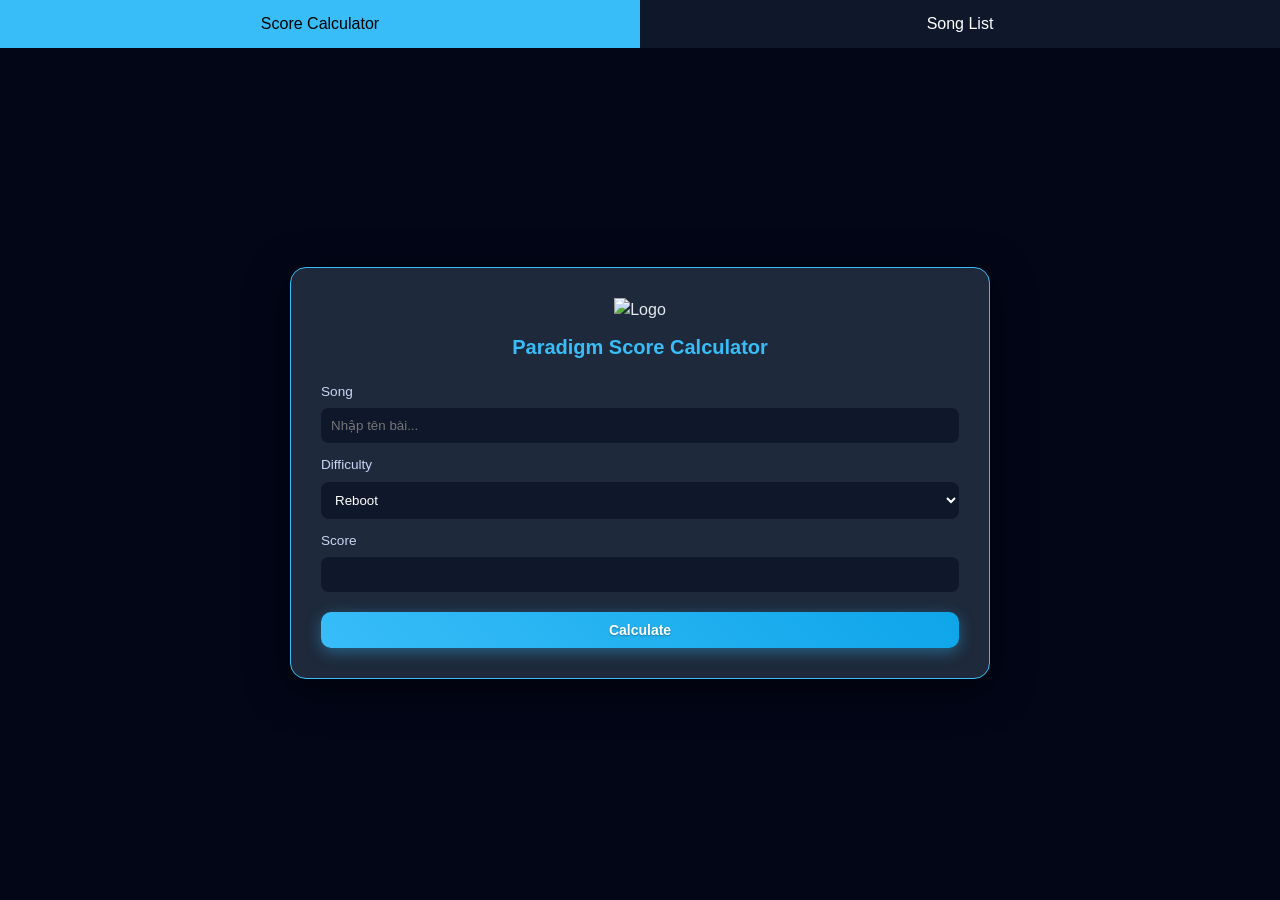
==== index.html @ 07b111a2 "change index..html" ====
<!doctype html>
<html lang="vi">
  <head>
    <meta charset="UTF-8" />
    <title>Paradigm Tool</title>
    <link rel="icon" href="./asset/para-favicon.ico" />
    <link rel="stylesheet" href="style.css" />
  </head>
  <body>
    <!-- MENU -->
    <div class="menu">
      <button data-page="calc" class="active">Score Calculator</button>
      <button data-page="songs">Song List</button>
    </div>

    <!-- ===== CALCULATOR PAGE ===== -->
    <div id="calc" class="page active">
      <div
        class="container"
        style="
          background: url(&quot;https://paradigm.tunergames.com/assets/index-bg-uXsiiklS.webp&quot;)
            no-repeat center center fixed;
          background-size: cover;
          height: calc(100vh - 50px);
          display: flex;
          justify-content: center;
          align-items: center;
        "
      >
        <div
          style="
            background: #1e293b;
            padding: 30px;
            border-radius: 16px;
            width: 700px;
            border: 1px solid #38bdf8;
          "
          class="calc-card"
        >
          <div class="calc-header" style="text-align: center">
            <img
              src="https://paradigm.tunergames.com/assets/logo-AfbteMPK.png"
              style="width: 150px"
              alt="Logo"
            />
            <h1>Paradigm Score Calculator</h1>
          </div>

          <label>Song</label>
          <div class="search-box">
            <input id="songName" placeholder="Nhập tên bài..." />
            <div id="suggestions" class="suggestions"></div>
          </div>

          <label>Difficulty</label>
          <select id="difficulty">
            <option>Reboot</option>
            <option>Massive</option>
            <option>Invaded</option>
            <option>Detected</option>
          </select>

          <input id="constant" hidden />

          <label>Score</label>
          <input id="score" type="number" min="0" max="1010000" />

          <button onclick="calculate()" class="btn btn-primary">
            Calculate
          </button>

          <div id="calcResult" class="calc-result" style="display: none">
            <div class="calc-cover">
              <img id="songCover" alt="Song Cover" />
            </div>
            <div class="calc-card-body">
              <div class="calc-card-header">
                <div>
                  <h3 id="songTitle"></h3>
                  <p id="songArtist"></p>
                </div>
                <span class="calc-badge">Result</span>
              </div>
              <div class="calc-card-meta">
                <div class="meta-item">
                  <span>Notes</span>
                  <strong id="songNotes"></strong>
                </div>
                <div class="meta-item">
                  <span>BPM</span>
                  <strong id="songBPM"></strong>
                </div>
                <div class="meta-item">
                  <span>Album</span>
                  <strong id="songAlbum"></strong>
                </div>
              </div>
              <div class="calc-card-footer">
                <div class="score-block">
                  <div class="score-title">Rank</div>
                  <div class="score-value" id="rank"></div>
                </div>
                <div class="score-block">
                  <div class="score-title">Point</div>
                  <div class="score-value" id="result"></div>
                </div>
              </div>
            </div>
          </div>
        </div>
      </div>
    </div>

    <!-- ===== SONG LIST PAGE ===== -->
    <div id="songs" class="page song-page">
      <img
        src="https://paradigm.tunergames.com/assets/logo-AfbteMPK.png"
        style="width: 200px; display: block; margin: 20px auto"
        alt="Logo"
      />

      <h2>Song List</h2>
      <div
        style="margin-bottom: 15px; display: flex; gap: 10px; flex-wrap: wrap"
      >
        <input
          id="searchSong"
          type="text"
          placeholder="Search song..."
          style="width: 200px"
        />

        <div
          class="checkbox-group filter-difficulty"
          style="display: flex; gap: 8px; align-items: center"
        >
          <label class="checkbox-item"
            ><input type="checkbox" value="Reboot" /> Reboot</label
          >
          <label class="checkbox-item"
            ><input type="checkbox" value="Massive" /> Massive</label
          >
          <label class="checkbox-item"
            ><input type="checkbox" value="Invaded" /> Invaded</label
          >
          <label class="checkbox-item"
            ><input type="checkbox" value="Detected" /> Detected</label
          >
        </div>

        <select id="filterNewOld">
          <option value="">All</option>
          <option value="new">New</option>
          <option value="old">Old</option>
        </select>

        <select id="sortLevel">
          <option value="">Sort</option>
          <option value="level_asc">Level ↑</option>
          <option value="level_desc">Level ↓</option>
          <option value="notes_asc">Notes ↑</option>
          <option value="notes_desc">Notes ↓</option>
          <option value="version_asc">Version ↑</option>
          <option value="version_desc">Version ↓</option>
        </select>

        <input
          id="minLevel"
          type="number"
          placeholder="Min Level"
          style="width: 120px"
        />
        <input
          id="maxLevel"
          type="number"
          placeholder="Max Level"
          style="width: 120px"
        />

        <button onclick="randomSong()">Random Song</button>
      </div>

      <div id="songList" class="song-list"></div>

      <div
        class="pagination-bar"
        style="
          margin-top: 20px;
          text-align: center;
          display: flex;
          justify-content: center;
          align-items: center;
          gap: 10px;
        "
      >
        <button onclick="prevPage()">Prev</button>
        <span id="pageInfo" hidden>Page 1</span>
        <div id="paginationButtons" class="pagination-buttons"></div>
        <button onclick="nextPage()">Next</button>
      </div>
    </div>

    <!-- ROULETTE -->
    <div id="rouletteBox" class="roulette hidden">
      <div id="rouletteText">🎵 ...</div>
    </div>

    <!-- POPUP DETAIL SONG -->
    <div id="songDetailModal" class="modal hidden">
      <div class="modal-content">
        <span class="close" onclick="closeSongDetailModal()">✖</span>
        <div id="songDetailCard"></div>
      </div>
    </div>

    <script src="script.js"></script>
  </body>
</html>
---- style.css ----
/* ===== RESET & VARIABLES ===== */
* {
  margin: 0;
  padding: 0;
  box-sizing: border-box;
}

:root {
  --bg-dark: #020617;
  --bg-card: #1e293b;
  --bg-menu: #0f172a;
  --primary: #38bdf8;
  --primary-dark: #0ea5e9;
  --text-light: #e2e8f0;
  --text-muted: #cbd5f5;
  --badge-new: #22c55e;
  --reboot: #ffa500;
  --massive: #800080;
  --invaded: #f56c6c;
  --detected: #409eff;
  --transition: 0.3s ease;
}

body {
  font-family: "Segoe UI", Tahoma, Geneva, Verdana, sans-serif;
  background: var(--bg-dark);
  color: var(--text-light);
  line-height: 1.5;
}

/* ===== MENU ===== */
.menu {
  display: flex;
  background: var(--bg-menu);
}

.menu button {
  flex: 1;
  padding: 15px;
  border: none;
  background: var(--bg-menu);
  color: white;
  cursor: pointer;
  font-size: 1rem;
  transition: var(--transition);
}

.menu button.active {
  background: var(--primary);
  color: black;
}

/* ===== PAGES ===== */
.page {
  display: none;
}

.page.active {
  display: block;
}

/* ===== SONG LIST PAGE ===== */
.song-page {
  min-height: 100vh;
  padding: 20px;
  background: var(--bg-dark);
}

.song-list {
  display: grid;
  grid-template-columns: repeat(auto-fill, minmax(180px, 1fr));
  gap: 15px;
  margin-top: 20px;
}

.song-item {
  position: relative;
  background: var(--bg-card);
  border-radius: 10px;
  display: flex;
  flex-direction: column;
  overflow: hidden;
  cursor: pointer;
  transition: box-shadow var(--transition);
}

.song-item:hover {
  box-shadow: 0 0 20px 2px var(--primary);
}

.song-item img {
  width: 100%;
  aspect-ratio: 1 / 1;
  object-fit: cover;
  display: block;
}

.song-title-container {
  width: 100%;
  overflow: hidden;
  text-align: center;
  padding: 8px 8px 0;
}

.song-title {
  white-space: nowrap;
  display: inline-block;
  font-size: 1rem;
  margin: 0;
}

.song-title span {
  display: inline-block;
}

.song-title.marquee-animate {
  animation: marquee linear infinite;
}

@keyframes marquee {
  0% {
    transform: translateX(0);
  }
  100% {
    transform: translateX(-55%);
  }
}

.song-item p {
  margin: 4px 0 12px;
  font-size: 12px;
  color: #666;
  padding: 0 8px;
  text-align: center;
}

.song-level {
  display: flex;
  justify-content: center;
  gap: 8px;
  padding-bottom: 12px;
  font-size: 1rem;
  font-weight: bold;
}

/* Badges */
.badge {
  padding: 4px 8px;
  border-radius: 6px;
  font-size: 12px;
  font-weight: bold;
  display: inline-block;
}

.badge.new {
  position: absolute;
  top: 10px;
  right: 10px;
  background: var(--badge-new);
  color: white;
  z-index: 2;
}

.badge.reboot {
  background: var(--reboot);
}
.badge.massive {
  background: var(--massive);
}
.badge.invaded {
  background: var(--invaded);
}
.badge.detected {
  background: var(--detected);
}

/* ===== FILTER CONTROLS ===== */
.song-page select,
.song-page input,
.song-page button {
  padding: 10px 12px;
  border-radius: 8px;
  border: 1px solid var(--primary);
  background: var(--bg-card);
  color: var(--text-light);
  font-size: 14px;
  transition: var(--transition);
}

.song-page select:hover,
.song-page input:hover,
.song-page button:hover {
  border-color: var(--primary-dark);
  background: #334155;
}

.song-page select:focus,
.song-page input:focus {
  outline: none;
  box-shadow: 0 0 0 2px rgba(56, 189, 248, 0.2);
}

.checkbox-group {
  display: flex;
  flex-wrap: wrap;
  gap: 8px;
  align-items: center;
}

.checkbox-item {
  display: inline-flex;
  align-items: center;
  gap: 6px;
  padding: 8px 12px;
  border-radius: 999px;
  background: rgba(56, 189, 248, 0.12);
  color: #e2e8f0;
  font-size: 0.9rem;
  cursor: pointer;
  border: 1px solid rgba(56, 189, 248, 0.18);
}

.checkbox-item input {
  accent-color: #38bdf8;
}

.checkbox-item:hover {
  background: rgba(56, 189, 248, 0.18);
}

.song-page button {
  background: linear-gradient(135deg, #0f4c75, #3282b8);
  font-weight: 600;
  cursor: pointer;
}

.song-page button:hover {
  background: linear-gradient(135deg, #1a5f8f, var(--primary));
  box-shadow: 0 0 10px rgba(56, 189, 248, 0.3);
}

.song-page button:active {
  transform: scale(0.98);
}

/* Pagination */
.pagination-bar {
  margin-top: 20px;
  display: flex;
  justify-content: center;
  align-items: center;
  gap: 8px;
  flex-wrap: wrap;
}

.pagination-buttons {
  display: flex;
  align-items: center;
  gap: 4px;
  flex-wrap: wrap;
}

.page-btn {
  min-width: 40px;
  height: 40px;
  padding: 8px 12px;
  border-radius: 6px;
  border: 1px solid var(--primary);
  background: var(--bg-menu);
  color: var(--text-light);
  cursor: pointer;
  transition: var(--transition);
  font-size: 14px;
  display: flex;
  align-items: center;
  justify-content: center;
}

.page-btn:hover {
  background: var(--bg-card);
  transform: translateY(-1px);
}

.page-btn.active {
  background: var(--primary);
  color: black;
  font-weight: bold;
}

.page-btn:disabled {
  opacity: 0.5;
  cursor: not-allowed;
}

.page-separator {
  padding: 8px 4px;
  color: #94a3b8;
  font-size: 14px;
}

/* Responsive cho mobile */
@media (max-width: 768px) {
  .pagination-bar {
    gap: 6px;
  }

  .pagination-buttons {
    gap: 2px;
  }

  .page-btn {
    min-width: 36px;
    height: 36px;
    padding: 6px 10px;
    font-size: 13px;
  }

  /* Ẩn một số nút trang ở màn hình nhỏ */
  .pagination-buttons .page-btn:nth-child(n + 6):not(.active):not(:last-child) {
    display: none;
  }

  /* Hiển thị "..." khi có nhiều trang */
  .pagination-buttons::after {
    content: "...";
    padding: 8px 4px;
    color: #94a3b8;
    font-size: 14px;
  }
}

@media (max-width: 480px) {
  .pagination-bar {
    flex-direction: column;
    gap: 12px;
  }

  .pagination-buttons {
    order: 1;
    width: 100%;
    justify-content: center;
  }

  .pagination-bar button:first-child,
  .pagination-bar button:last-child {
    order: 2;
    width: 100%;
    max-width: 120px;
  }
}

/* ===== CALCULATOR PAGE ===== */
#calc {
  height: calc(100vh - 50px);
  background: url("https://paradigm.tunergames.com/assets/index-bg-uXsiiklS.webp")
    no-repeat center center fixed;
  background-size: cover;
}

.calc-card {
  background: rgba(30, 41, 59, 0.95);
  backdrop-filter: blur(10px);
  padding: 30px;
  border-radius: 18px;
  width: 90%;
  max-width: 700px;
  border: 1px solid rgba(56, 189, 248, 0.5);
  box-shadow: 0 10px 40px rgba(0, 0, 0, 0.6);
  margin: 20px;
}

.calc-header {
  text-align: center;
  margin-bottom: 20px;
}

.calc-header img {
  width: 100%;
  max-width: 280px;
  margin-bottom: 10px;
}

.calc-header h1 {
  font-size: 1.25rem;
  color: var(--primary);
}

.calc-card label {
  font-size: 0.85rem;
  color: var(--text-muted);
  display: block;
  margin-top: 12px;
}

.calc-card input,
.calc-card select {
  width: 100%;
  padding: 10px;
  margin-top: 6px;
  border-radius: 8px;
  border: none;
  background: var(--bg-menu);
  color: white;
  outline: none;
  transition: var(--transition);
}

.calc-card input:focus,
.calc-card select:focus {
  box-shadow: 0 0 0 2px var(--primary);
}

.calc-card button {
  width: 100%;
  padding: 10px;
  margin-top: 20px;
  border-radius: 10px;
  border: none;

  font-weight: bold;
  cursor: pointer;
  transition: var(--transition);
}

#rank {
  margin-top: 15px;
  font-weight: bold;
  color: white;
}

#result {
  font-size: 1.2rem;
  font-weight: bold;
  color: var(--primary);
}

.calc-result {
  display: flex;
  flex-direction: row;
  align-items: center;
  gap: 18px;
  margin-top: 20px;
  padding: 18px;
  background: linear-gradient(
    135deg,
    rgba(15, 23, 42, 0.95),
    rgba(15, 23, 42, 0.85)
  );
  border-radius: 24px;
  border: 1px solid rgba(56, 189, 248, 0.18);
  box-shadow: 0 20px 60px rgba(0, 0, 0, 0.18);
  max-width: 720px;
  width: 100%;
  margin-left: auto;
  margin-right: auto;
}

.calc-cover {
  width: 180px;
  min-width: 180px;
  flex-shrink: 0;
  position: relative;
}

.calc-cover img {
  width: 100%;
  height: 180px;
  object-fit: cover;
  border-radius: 22px;
  box-shadow: 0 20px 40px rgba(0, 0, 0, 0.25);
}

.calc-card-body {
  flex: 1;
  display: flex;
  flex-direction: column;
  justify-content: space-between;
  min-width: 0;
}

.calc-card-header {
  display: flex;
  align-items: flex-start;
  justify-content: space-between;
  gap: 16px;
}

.calc-card-header h3 {
  margin: 0;
  font-size: 1.3rem;
  color: #f8fafc;
  line-height: 1.2;
}

.calc-card-header p {
  margin: 6px 0 0 0;
  color: #94a3b8;
  font-size: 0.95rem;
}

.calc-badge {
  align-self: flex-start;
  padding: 7px 14px;
  border-radius: 999px;
  background: rgba(56, 189, 248, 0.18);
  color: #38bdf8;
  font-size: 0.8rem;
  font-weight: 700;
}

.calc-card-meta {
  display: flex;
  flex-wrap: nowrap;
  align-items: stretch;
  gap: 12px;
  margin: 16px 0;
}

.meta-item {
  flex: 1 1 0;
  background: rgba(255, 255, 255, 0.04);
  border: 1px solid rgba(255, 255, 255, 0.08);
  border-radius: 14px;
  padding: 14px 16px;
}

.meta-item span {
  display: block;
  color: #94a3b8;
  font-size: 0.78rem;
  margin-bottom: 4px;
}

.meta-item strong {
  display: block;
  color: #e2e8f0;
  font-size: 1rem;
  font-weight: 700;
}

.calc-card-footer {
  display: flex;
  gap: 12px;
}

.score-block {
  flex: 1;
  background: rgba(255, 255, 255, 0.05);
  border: 1px solid rgba(56, 189, 248, 0.12);
  padding: 14px 16px;
  border-radius: 16px;
}

.score-title {
  color: #94a3b8;
  font-size: 0.8rem;
  margin-bottom: 6px;
}

.score-value {
  color: #f8fafc;
  font-size: 1.1rem;
  font-weight: 700;
}

#rank {
  margin: 0;
}

#result {
  margin: 0;
}

/* Search suggestions */
.search-box {
  position: relative;
}

.suggestions {
  position: absolute;
  width: 100%;
  background: var(--bg-menu);
  border: 1px solid var(--primary);
  border-radius: 8px;
  max-height: 200px;
  overflow-y: auto;
  display: none;
  z-index: 10;
}

.suggestions div {
  padding: 10px;
  cursor: pointer;
  transition: background 0.2s;
}

.suggestions div:hover {
  background: var(--bg-card);
}

/* ===== ROULETTE ===== */
.roulette {
  position: fixed;
  top: 0;
  left: 0;
  width: 100%;
  height: 100%;
  background: rgba(2, 6, 23, 0.95);
  display: flex;
  justify-content: center;
  align-items: center;
  z-index: 999;
  font-size: 1.75rem;
  font-weight: bold;
  color: var(--primary);
  text-align: center;
  padding: 20px;
}

.hidden {
  display: none;
}

.show {
  display: flex;
}

/* ===== MODAL ===== */
.modal {
  display: none;
  position: fixed;
  top: 0;
  left: 0;
  width: 100%;
  height: 100%;
  background: rgba(0, 0, 0, 0.8);
  justify-content: center;
  align-items: center;
  z-index: 1000;
}

.modal.show {
  display: flex;
}

.modal-content {
  background: var(--bg-card);
  padding: 20px;
  border-radius: 16px;
  width: 90%;
  max-width: 360px;
  position: relative;
  animation: popup 0.3s ease;
}

@keyframes popup {
  from {
    transform: scale(0.7);
    opacity: 0;
  }
  to {
    transform: scale(1);
    opacity: 1;
  }
}

.close {
  position: absolute;
  top: 12px;
  right: 16px;
  font-size: 1.5rem;
  cursor: pointer;
  color: var(--text-light);
}

.result-card {
  text-align: center;
}

.result-card img {
  width: 100%;
  max-width: 200px;
  border-radius: 10px;
  margin-bottom: 12px;
}

.result-card .song-level {
  justify-content: center;
  margin: 8px 0;
}

/* ===== RESPONSIVE ===== */
@media (max-width: 640px) {
  .song-list {
    grid-template-columns: repeat(auto-fill, minmax(150px, 1fr));
    gap: 10px;
  }

  .pagination-bar {
    flex-direction: column;
    align-items: stretch;
  }

  .pagination-buttons {
    justify-content: center;
  }

  .calc-card {
    padding: 20px;
  }

  .roulette {
    font-size: 1.2rem;
  }
}

.btn {
  padding: 10px 16px;
  border-radius: 8px;
  border: 1px solid #38bdf8;
  background: linear-gradient(135deg, #0f4c75, #3282b8);
  color: white;
  font-size: 14px;
  font-weight: 600;
  cursor: pointer;
  transition: 0.3s;
  white-space: nowrap;
}

.btn:hover {
  background: linear-gradient(135deg, #1a5f8f, #38bdf8);
  border-color: #38bdf8;
  box-shadow: 0 0 10px rgba(56, 189, 248, 0.3);
}

.btn:active {
  transform: scale(0.98);
}

.btn-primary {
  background: linear-gradient(45deg, #38bdf8, #0ea5e9);
  color: white;
  font-weight: bold;
  text-shadow: 0 1px 2px rgba(0, 0, 0, 0.3);
  box-shadow: 0 4px 15px rgba(56, 189, 248, 0.4);
  border: 2px solid rgba(255, 255, 255, 0.2);
  position: relative;
  overflow: hidden;
}

.btn-primary::before {
  content: "";
  position: absolute;
  top: 0;
  left: -100%;
  width: 100%;
  height: 100%;
  background: linear-gradient(
    90deg,
    transparent,
    rgba(255, 255, 255, 0.2),
    transparent
  );
  transition: left 0.5s;
}

.btn-primary:hover {
  background: linear-gradient(45deg, #0ea5e9, #38bdf8);
  box-shadow: 0 6px 20px rgba(56, 189, 248, 0.6);
  transform: translateY(-1px);
}

.btn-primary:hover::before {
  left: 100%;
}

.btn-primary:active {
  transform: translateY(0) scale(0.98);
  box-shadow: 0 2px 10px rgba(56, 189, 248, 0.4);
}

@media (max-width: 480px) {
  .song-page select,
  .song-page input,
  .song-page button {
    width: 100%;
  }

  .song-page > div:first-of-type {
    flex-direction: column;
  }

  .modal-content {
    width: 95%;
  }
}
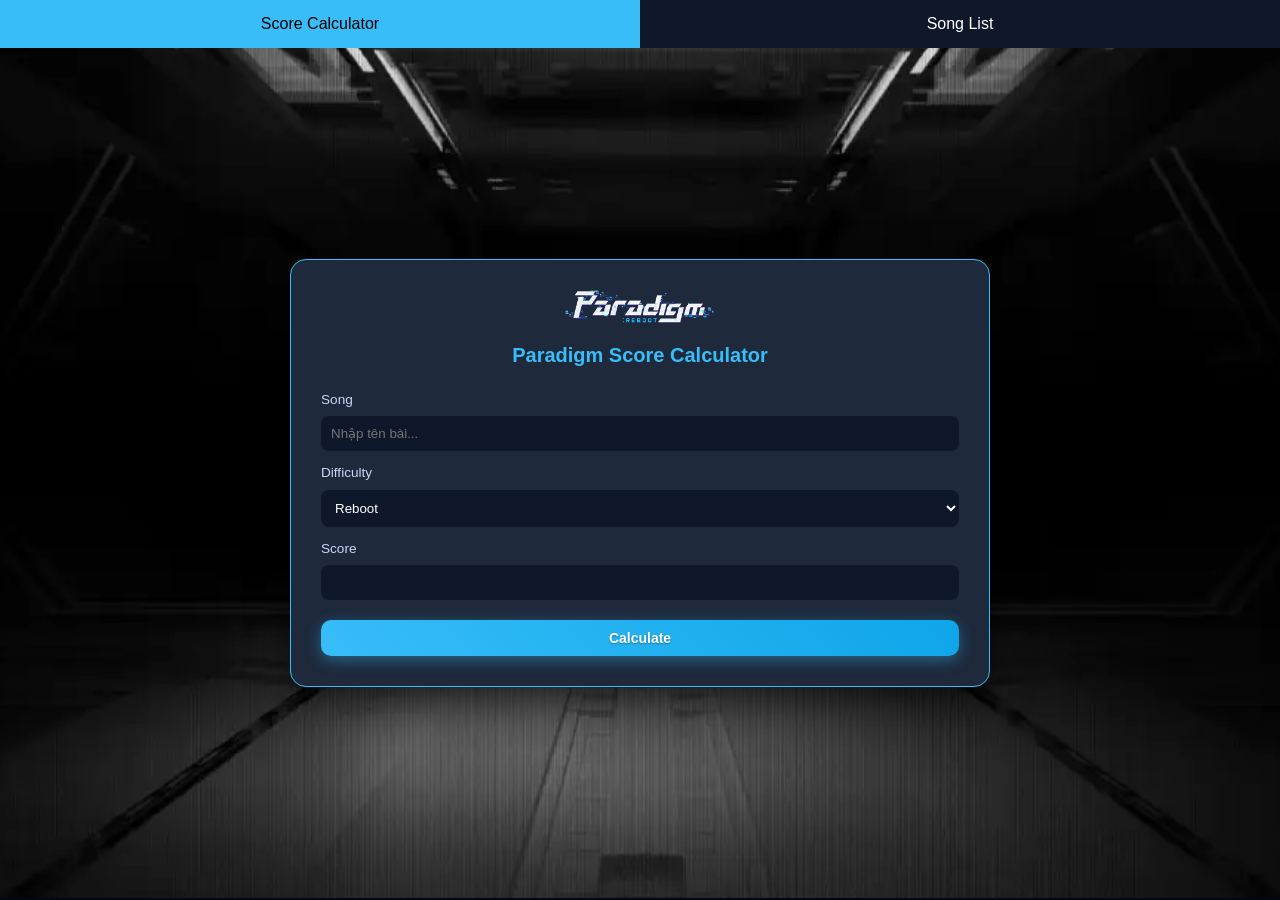
==== commit b64b4728: "fix no-image and filter" ====
--- a/index.html
+++ b/index.html
@@ -4,6 +4,10 @@
     <meta charset="UTF-8" />
     <title>Paradigm Tool</title>
     <link rel="icon" href="./asset/para-favicon.ico" />
+    <link
+      rel="stylesheet"
+      href="https://cdnjs.cloudflare.com/ajax/libs/font-awesome/6.0.0/css/all.min.css"
+    />
     <link rel="stylesheet" href="style.css" />
   </head>
   <body>
@@ -18,8 +22,8 @@
       <div
         class="container"
         style="
-          background: url(&quot;https://paradigm.tunergames.com/assets/index-bg-uXsiiklS.webp&quot;)
-            no-repeat center center fixed;
+          background: url(&quot;./asset/bg.webp&quot;) no-repeat center center
+            fixed;
           background-size: cover;
           height: calc(100vh - 50px);
           display: flex;
@@ -38,11 +42,7 @@
           class="calc-card"
         >
           <div class="calc-header" style="text-align: center">
-            <img
-              src="https://paradigm.tunergames.com/assets/logo-AfbteMPK.png"
-              style="width: 150px"
-              alt="Logo"
-            />
+            <img src="./asset/logo.png" style="width: 150px" alt="Logo" />
             <h1>Paradigm Score Calculator</h1>
           </div>
 
@@ -71,15 +71,26 @@
 
           <div id="calcResult" class="calc-result" style="display: none">
             <div class="calc-cover">
-              <img id="songCover" alt="Song Cover" />
+              <img
+                id="songCover"
+                alt="Song Cover"
+                onerror="this.src = './asset/no-image.jpg'"
+                loading="lazy"
+              />
             </div>
             <div class="calc-card-body">
               <div class="calc-card-header">
                 <div>
-                  <h3 id="songTitle"></h3>
+                  <!-- <h3 id="songTitle" class="song-title" data-text=""></h3> -->
+                  <div class="song-title-container-result">
+                    <h3 id="songTitle" class="song-title" data-text=""></h3>
+                  </div>
                   <p id="songArtist"></p>
-                </div>
-                <span class="calc-badge">Result</span>
+                  <div class="result-badges">
+                    <span id="resultDifficulty" class="badge"></span>
+                    <span id="resultLevel" class="badge level-badge"></span>
+                  </div>
+                </div>
               </div>
               <div class="calc-card-meta">
                 <div class="meta-item">
@@ -92,7 +103,11 @@
                 </div>
                 <div class="meta-item">
                   <span>Album</span>
-                  <strong id="songAlbum"></strong>
+                  <strong
+                    id="songAlbum"
+                    class="marquee-text"
+                    data-text=""
+                  ></strong>
                 </div>
               </div>
               <div class="calc-card-footer">
@@ -114,14 +129,21 @@
     <!-- ===== SONG LIST PAGE ===== -->
     <div id="songs" class="page song-page">
       <img
-        src="https://paradigm.tunergames.com/assets/logo-AfbteMPK.png"
+        src="./asset/logo.png"
         style="width: 200px; display: block; margin: 20px auto"
         alt="Logo"
       />
 
       <h2>Song List</h2>
+
       <div
-        style="margin-bottom: 15px; display: flex; gap: 10px; flex-wrap: wrap"
+        style="
+          margin-bottom: 15px;
+          display: flex;
+          gap: 10px;
+          flex-wrap: wrap;
+          align-items: center;
+        "
       >
         <input
           id="searchSong"
@@ -130,22 +152,16 @@
           style="width: 200px"
         />
 
-        <div
-          class="checkbox-group filter-difficulty"
-          style="display: flex; gap: 8px; align-items: center"
-        >
-          <label class="checkbox-item"
-            ><input type="checkbox" value="Reboot" /> Reboot</label
-          >
-          <label class="checkbox-item"
-            ><input type="checkbox" value="Massive" /> Massive</label
-          >
-          <label class="checkbox-item"
-            ><input type="checkbox" value="Invaded" /> Invaded</label
-          >
-          <label class="checkbox-item"
-            ><input type="checkbox" value="Detected" /> Detected</label
-          >
+        <div class="custom-select">
+          <button class="select-button" onclick="toggleDifficultyDropdown()">
+            Difficulty
+          </button>
+          <div class="select-dropdown" id="difficultyDropdown">
+            <label><input type="checkbox" value="Reboot" /> Reboot</label>
+            <label><input type="checkbox" value="Massive" /> Massive</label>
+            <label><input type="checkbox" value="Invaded" /> Invaded</label>
+            <label><input type="checkbox" value="Detected" /> Detected</label>
+          </div>
         </div>
 
         <select id="filterNewOld">
@@ -168,19 +184,83 @@
           id="minLevel"
           type="number"
           placeholder="Min Level"
+          min="0"
           style="width: 120px"
         />
         <input
           id="maxLevel"
           type="number"
           placeholder="Max Level"
+          min="0"
           style="width: 120px"
         />
 
+        <select id="filterAlbum" style="width: 200px">
+          <option value="">All Albums</option>
+        </select>
+
         <button onclick="randomSong()">Random Song</button>
+
+        <div
+          style="
+            margin-left: auto;
+            display: flex;
+            gap: 10px;
+            align-items: center;
+          "
+        >
+          <button
+            data-view="grid"
+            class="view-mode-btn active"
+            onclick="toggleViewMode('grid')"
+            style="
+              padding: 8px 16px;
+              background: linear-gradient(135deg, #0f4c75, #3282b8);
+              border: none;
+              border-radius: 6px;
+              color: white;
+              cursor: pointer;
+              transition: 0.3s;
+            "
+          >
+            <i class="fas fa-grip"></i>
+          </button>
+          <button
+            data-view="table"
+            class="view-mode-btn"
+            onclick="toggleViewMode('table')"
+            style="
+              padding: 8px 16px;
+              background: linear-gradient(135deg, #0f4c75, #3282b8);
+              border: none;
+              border-radius: 6px;
+              color: white;
+              cursor: pointer;
+              transition: 0.3s;
+            "
+          >
+            <i class="fas fa-table"></i>
+          </button>
+        </div>
       </div>
 
       <div id="songList" class="song-list"></div>
+
+      <table id="songTable" class="song-table" style="display: none">
+        <thead>
+          <tr>
+            <th>Cover</th>
+            <th>Title</th>
+            <th>Artist</th>
+            <th>Difficulty</th>
+            <th>Level</th>
+            <th>Notes</th>
+            <th>BPM</th>
+            <th>Version</th>
+          </tr>
+        </thead>
+        <tbody></tbody>
+      </table>
 
       <div
         class="pagination-bar"
--- a/style.css
+++ b/style.css
@@ -99,7 +99,7 @@
   width: 100%;
   overflow: hidden;
   text-align: center;
-  padding: 8px 8px 0;
+  padding: 8px 0 0 0;
 }
 
 .song-title {
@@ -114,6 +114,21 @@
 }
 
 .song-title.marquee-animate {
+  animation: marquee linear infinite;
+}
+
+.marquee-text {
+  white-space: nowrap;
+  display: inline-block;
+  font-size: 0.9rem;
+  margin: 0;
+}
+
+.marquee-text span {
+  display: inline-block;
+}
+
+.marquee-text.marquee-animate {
   animation: marquee linear infinite;
 }
 
@@ -154,11 +169,18 @@
 
 .badge.new {
   position: absolute;
-  top: 10px;
-  right: 10px;
-  background: var(--badge-new);
+  top: 8px;
+  right: 8px;
+  /* smaller, pill-shaped and slightly translucent so it doesn't block the cover */
+  background: rgba(34, 197, 94, 0.95);
   color: white;
   z-index: 2;
+  padding: 3px 8px;
+  border-radius: 999px;
+  font-size: 11px;
+  line-height: 1;
+  box-shadow: 0 4px 12px rgba(0, 0, 0, 0.35);
+  border: 1px solid rgba(255, 255, 255, 0.06);
 }
 
 .badge.reboot {
@@ -172,6 +194,18 @@
 }
 .badge.detected {
   background: var(--detected);
+}
+
+.result-badges {
+  display: flex;
+  gap: 8px;
+  flex-wrap: wrap;
+  margin-top: 8px;
+}
+
+.level-badge {
+  background: rgba(255, 255, 255, 0.12);
+  color: var(--text-light);
 }
 
 /* ===== FILTER CONTROLS ===== */
@@ -298,7 +332,83 @@
   font-size: 14px;
 }
 
-/* Responsive cho mobile */
+/* ===== TABLE VIEW ===== */
+.song-table {
+  width: 100%;
+  border-collapse: collapse;
+  background: var(--bg-card);
+  border: 1px solid var(--primary);
+  border-radius: 8px;
+  overflow: hidden;
+  margin-top: 20px;
+  font-size: 14px;
+}
+
+.song-table thead {
+  background: linear-gradient(135deg, #0f4c75, #3282b8);
+  color: white;
+  font-weight: bold;
+}
+
+.song-table th {
+  padding: 14px;
+  text-align: left;
+  border: 1px solid var(--primary);
+}
+
+.song-table td {
+  padding: 12px 14px;
+  border: 1px solid #334155;
+  color: var(--text-light);
+}
+
+.song-table tbody tr {
+  transition: background-color var(--transition);
+}
+
+.song-table tbody tr:hover {
+  background-color: rgba(56, 189, 248, 0.1);
+  box-shadow: inset 0 0 10px rgba(56, 189, 248, 0.15);
+}
+
+.table-cover {
+  height: 40px;
+  width: 40px;
+  object-fit: cover;
+  border-radius: 4px;
+}
+
+.view-mode-btn.active {
+  background: linear-gradient(
+    135deg,
+    var(--primary),
+    var(--primary-dark)
+  ) !important;
+  color: black !important;
+  font-weight: bold;
+}
+
+.view-mode-btn:hover {
+  opacity: 0.9;
+}
+
+/* ===== RESPONSIVE TABLE ===== */
+@media (max-width: 1024px) {
+  .song-table {
+    font-size: 12px;
+  }
+
+  .song-table th,
+  .song-table td {
+    padding: 10px 8px;
+  }
+
+  .table-cover {
+    height: 35px;
+    width: 35px;
+  }
+}
+
 @media (max-width: 768px) {
   .pagination-bar {
     gap: 6px;
@@ -352,8 +462,7 @@
 /* ===== CALCULATOR PAGE ===== */
 #calc {
   height: calc(100vh - 50px);
-  background: url("https://paradigm.tunergames.com/assets/index-bg-uXsiiklS.webp")
-    no-repeat center center fixed;
+  background: url("./asset/bg.webp") no-repeat center center fixed;
   background-size: cover;
 }
 
@@ -455,16 +564,22 @@
   margin-right: auto;
 }
 
+.song-title-container-result {
+  width: 100%;
+  overflow: hidden;
+  padding: 8px 0 0 0;
+}
+
 .calc-cover {
   width: 180px;
-  min-width: 180px;
+  min-width: 200px;
   flex-shrink: 0;
   position: relative;
 }
 
 .calc-cover img {
   width: 100%;
-  height: 180px;
+  height: 200px;
   object-fit: cover;
   border-radius: 22px;
   box-shadow: 0 20px 40px rgba(0, 0, 0, 0.25);
@@ -490,6 +605,10 @@
   font-size: 1.3rem;
   color: #f8fafc;
   line-height: 1.2;
+}
+.calc-card-header h3.song-title {
+  max-width: 350px; /* hoặc 250px */
+  white-space: nowrap;
 }
 
 .calc-card-header p {
@@ -522,6 +641,7 @@
   border: 1px solid rgba(255, 255, 255, 0.08);
   border-radius: 14px;
   padding: 14px 16px;
+  max-height: 80px;
 }
 
 .meta-item span {
@@ -671,6 +791,59 @@
   font-size: 1.5rem;
   cursor: pointer;
   color: var(--text-light);
+}
+
+/* ===== CUSTOM SELECT ===== */
+.custom-select {
+  position: relative;
+  display: inline-block;
+}
+
+.select-button {
+  padding: 10px;
+  background: var(--bg-card) !important;
+  color: white;
+  border: 1px solid var(--primary);
+  border-radius: 8px;
+  cursor: pointer;
+  font-size: 0.85rem;
+  min-width: 120px;
+  text-align: left;
+  transition: var(--transition);
+}
+
+.select-button:hover {
+  background: var(--bg-card);
+}
+
+.select-button::after {
+  content: "▼";
+  float: right;
+  margin-left: 10px;
+}
+
+.select-dropdown {
+  position: absolute;
+  top: 100%;
+  left: 0;
+  background: var(--bg-menu);
+  border: 1px solid var(--primary);
+  border-radius: 8px;
+  min-width: 120px;
+  display: none;
+  z-index: 10;
+  padding: 10px;
+}
+
+.select-dropdown label {
+  display: block;
+  padding: 5px 0;
+  cursor: pointer;
+  color: var(--text-light);
+}
+
+.select-dropdown input[type="checkbox"] {
+  margin-right: 8px;
 }
 
 .result-card {
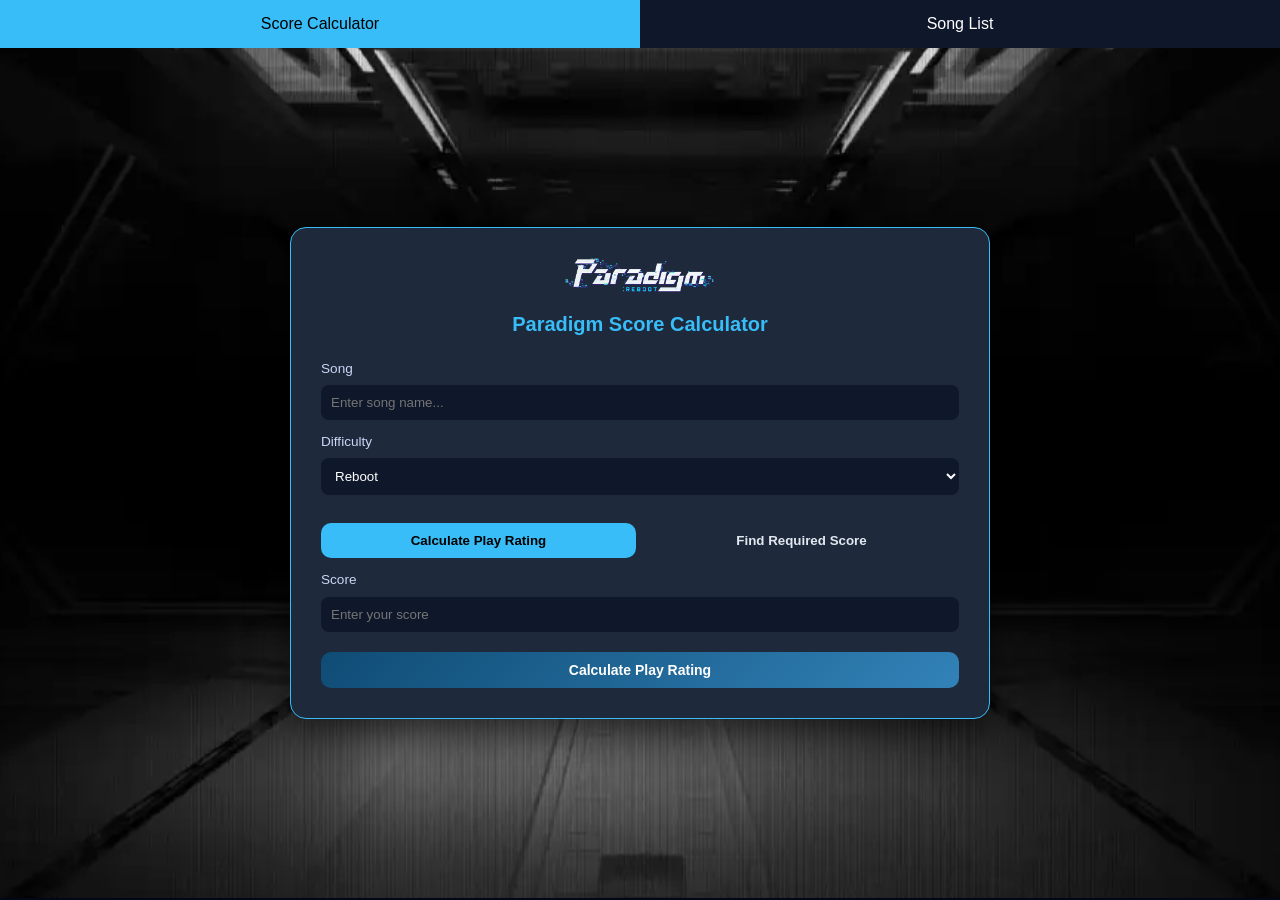
==== commit 38e13d09: "add find score by rating and sync cc input filter" ====
--- a/index.html
+++ b/index.html
@@ -48,7 +48,7 @@
 
           <label>Song</label>
           <div class="search-box">
-            <input id="songName" placeholder="Nhập tên bài..." />
+            <input id="songName" placeholder="Enter song name..." />
             <div id="suggestions" class="suggestions"></div>
           </div>
 
@@ -62,12 +62,49 @@
 
           <input id="constant" hidden />
 
-          <label>Score</label>
-          <input id="score" type="number" min="0" max="1010000" />
-
-          <button onclick="calculate()" class="btn btn-primary">
-            Calculate
-          </button>
+          <div class="calc-tabs">
+            <button id="tabCalcForward" class="tab-btn active">
+              Calculate Play Rating
+            </button>
+            <button id="tabCalcReverse" class="tab-btn">
+              Find Required Score
+            </button>
+          </div>
+
+          <div id="calcForward" class="calc-tab-content active">
+            <label>Score</label>
+            <input
+              id="score"
+              type="number"
+              min="0"
+              max="1010000"
+              placeholder="Enter your score"
+            />
+            <div
+              style="display: flex; gap: 8px; align-items: center; width: 100%"
+            >
+              <button onclick="calculate()" class="btn" style="flex: 1">
+                Calculate Play Rating
+              </button>
+            </div>
+          </div>
+
+          <div id="calcReverse" class="calc-tab-content">
+            <label>Desired Play Rating</label>
+            <input
+              id="desiredResult"
+              type="number"
+              step="0.01"
+              placeholder="Enter your target play rating"
+            />
+            <div
+              style="display: flex; gap: 8px; align-items: center; width: 100%"
+            >
+              <button onclick="findRequiredScore()" class="btn" style="flex: 1">
+                Find Required Score
+              </button>
+            </div>
+          </div>
 
           <div id="calcResult" class="calc-result" style="display: none">
             <div class="calc-cover">
@@ -116,8 +153,16 @@
                   <div class="score-value" id="rank"></div>
                 </div>
                 <div class="score-block">
-                  <div class="score-title">Point</div>
+                  <div class="score-title">Play Rating</div>
                   <div class="score-value" id="result"></div>
+                </div>
+                <div
+                  class="score-block"
+                  id="requiredScoreBlock"
+                  style="display: none"
+                >
+                  <div class="score-title">Required Score</div>
+                  <div class="score-value" id="requiredScore"></div>
                 </div>
               </div>
             </div>
@@ -187,6 +232,11 @@
           min="0"
           style="width: 120px"
         />
+
+        <button id="syncLevelsBtn" class="sync-btn" title="Link min & max">
+          <i class="fas fa-link"></i>
+        </button>
+
         <input
           id="maxLevel"
           type="number"
--- a/style.css
+++ b/style.css
@@ -234,6 +234,29 @@
   box-shadow: 0 0 0 2px rgba(56, 189, 248, 0.2);
 }
 
+/* Sync button between min/max level inputs */
+.sync-btn {
+  display: inline-flex;
+  align-items: center;
+  justify-content: center;
+  width: 36px;
+  height: 36px;
+  padding: 0;
+  margin: 0 6px;
+  border-radius: 8px;
+  border: 1px solid var(--primary);
+  background: var(--bg-card);
+  color: var(--text-light);
+  cursor: pointer;
+}
+.sync-btn i {
+  font-size: 14px;
+}
+.sync-btn.active {
+  background: var(--primary);
+  color: black;
+}
+
 .checkbox-group {
   display: flex;
   flex-wrap: wrap;
@@ -473,6 +496,7 @@
   border-radius: 18px;
   width: 90%;
   max-width: 700px;
+  max-height: 850px;
   border: 1px solid rgba(56, 189, 248, 0.5);
   box-shadow: 0 10px 40px rgba(0, 0, 0, 0.6);
   margin: 20px;
@@ -519,6 +543,33 @@
   box-shadow: 0 0 0 2px var(--primary);
 }
 
+/* Calculator tabs */
+.calc-tabs {
+  display: flex;
+  gap: 8px;
+  justify-content: center;
+  margin: 8px 0 12px;
+}
+.tab-btn {
+  padding: 8px 12px;
+  border-radius: 8px;
+  border: 1px solid var(--primary);
+  background: var(--bg-card);
+  color: var(--text-light);
+  cursor: pointer;
+}
+.tab-btn.active {
+  background: var(--primary);
+  color: black;
+  font-weight: 700;
+}
+.calc-tab-content {
+  display: none;
+}
+.calc-tab-content.active {
+  display: block;
+}
+
 .calc-card button {
   width: 100%;
   padding: 10px;
@@ -547,9 +598,9 @@
   display: flex;
   flex-direction: row;
   align-items: center;
-  gap: 18px;
+  gap: 15px;
   margin-top: 20px;
-  padding: 18px;
+  padding: 15px;
   background: linear-gradient(
     135deg,
     rgba(15, 23, 42, 0.95),
@@ -558,7 +609,7 @@
   border-radius: 24px;
   border: 1px solid rgba(56, 189, 248, 0.18);
   box-shadow: 0 20px 60px rgba(0, 0, 0, 0.18);
-  max-width: 720px;
+  max-width: 700px;
   width: 100%;
   margin-left: auto;
   margin-right: auto;
@@ -571,8 +622,8 @@
 }
 
 .calc-cover {
-  width: 180px;
-  min-width: 200px;
+  width: 200px;
+  max-width: 200px;
   flex-shrink: 0;
   position: relative;
 }
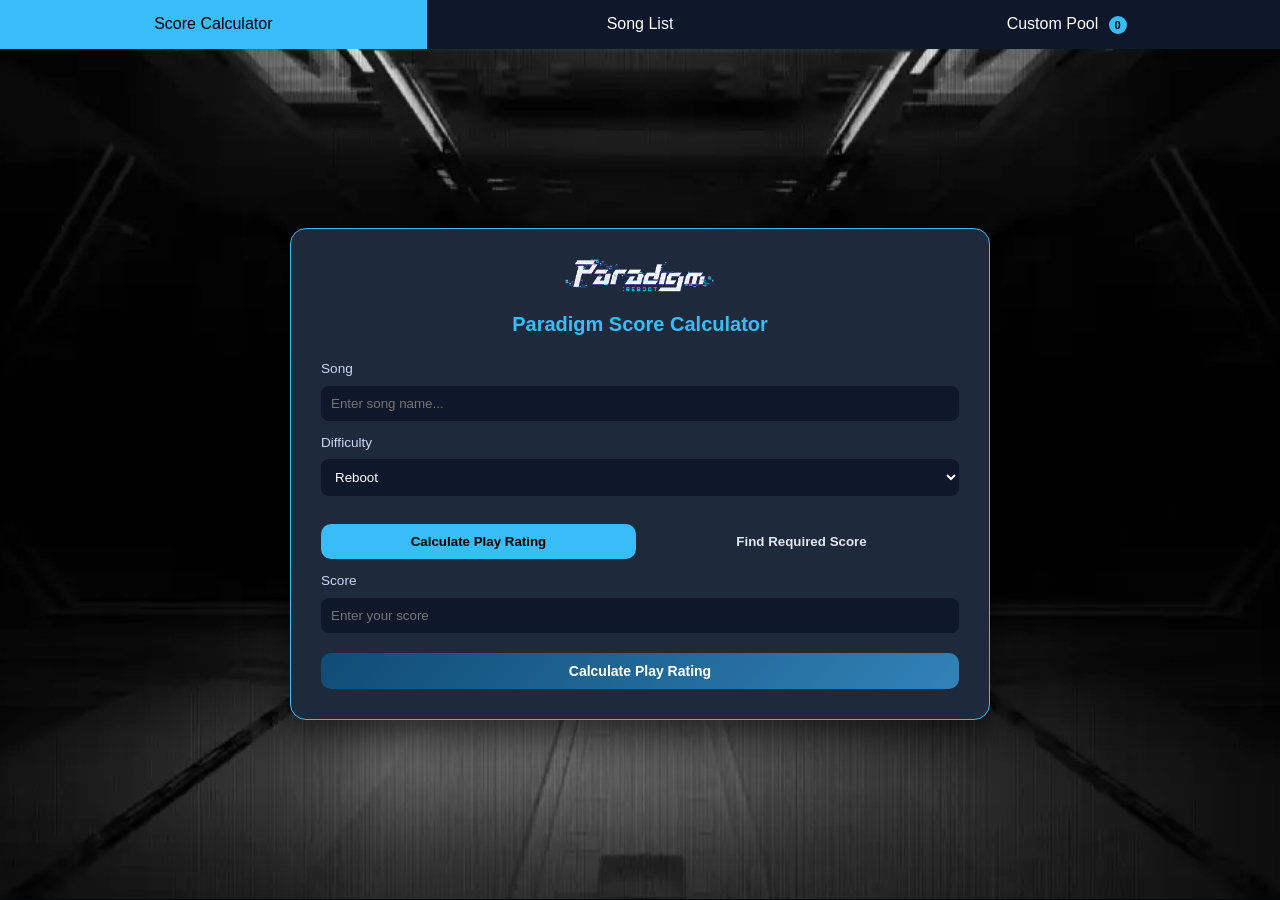
==== commit 44eef4b5: "add custom pool and decorate song card" ====
--- a/index.html
+++ b/index.html
@@ -1,27 +1,25 @@
 <!doctype html>
 <html lang="vi">
-  <head>
-    <meta charset="UTF-8" />
-    <title>Paradigm Tool</title>
-    <link rel="icon" href="./asset/para-favicon.ico" />
-    <link
-      rel="stylesheet"
-      href="https://cdnjs.cloudflare.com/ajax/libs/font-awesome/6.0.0/css/all.min.css"
-    />
-    <link rel="stylesheet" href="style.css" />
-  </head>
-  <body>
-    <!-- MENU -->
-    <div class="menu">
-      <button data-page="calc" class="active">Score Calculator</button>
-      <button data-page="songs">Song List</button>
-    </div>
-
-    <!-- ===== CALCULATOR PAGE ===== -->
-    <div id="calc" class="page active">
-      <div
-        class="container"
-        style="
+
+<head>
+  <meta charset="UTF-8" />
+  <title>Paradigm Tool</title>
+  <link rel="icon" href="./asset/para-favicon.ico" />
+  <link rel="stylesheet" href="https://cdnjs.cloudflare.com/ajax/libs/font-awesome/6.0.0/css/all.min.css" />
+  <link rel="stylesheet" href="style.css" />
+</head>
+
+<body>
+  <!-- MENU -->
+  <div class="menu">
+    <button data-page="calc" class="active">Score Calculator</button>
+    <button data-page="songs">Song List</button>
+    <button data-page="pool">Custom Pool <span id="poolCount" class="pool-count-badge">0</span></button>
+  </div>
+
+  <!-- ===== CALCULATOR PAGE ===== -->
+  <div id="calc" class="page active">
+    <div class="container" style="
           background: url(&quot;./asset/bg.webp&quot;) no-repeat center center
             fixed;
           background-size: cover;
@@ -29,241 +27,189 @@
           display: flex;
           justify-content: center;
           align-items: center;
-        "
-      >
-        <div
-          style="
+        ">
+      <div style="
             background: #1e293b;
             padding: 30px;
             border-radius: 16px;
             width: 700px;
             border: 1px solid #38bdf8;
-          "
-          class="calc-card"
-        >
-          <div class="calc-header" style="text-align: center">
-            <img src="./asset/logo.png" style="width: 150px" alt="Logo" />
-            <h1>Paradigm Score Calculator</h1>
-          </div>
-
-          <label>Song</label>
-          <div class="search-box">
-            <input id="songName" placeholder="Enter song name..." />
-            <div id="suggestions" class="suggestions"></div>
-          </div>
-
-          <label>Difficulty</label>
-          <select id="difficulty">
-            <option>Reboot</option>
-            <option>Massive</option>
-            <option>Invaded</option>
-            <option>Detected</option>
-          </select>
-
-          <input id="constant" hidden />
-
-          <div class="calc-tabs">
-            <button id="tabCalcForward" class="tab-btn active">
+          " class="calc-card">
+        <div class="calc-header" style="text-align: center">
+          <img src="./asset/logo.png" style="width: 150px" alt="Logo" />
+          <h1>Paradigm Score Calculator</h1>
+        </div>
+
+        <label>Song</label>
+        <div class="search-box">
+          <input id="songName" placeholder="Enter song name..." />
+          <div id="suggestions" class="suggestions"></div>
+        </div>
+
+        <label>Difficulty</label>
+        <select id="difficulty">
+          <option>Reboot</option>
+          <option>Massive</option>
+          <option>Invaded</option>
+          <option>Detected</option>
+        </select>
+
+        <input id="constant" hidden />
+
+        <div class="calc-tabs">
+          <button id="tabCalcForward" class="tab-btn active">
+            Calculate Play Rating
+          </button>
+          <button id="tabCalcReverse" class="tab-btn">
+            Find Required Score
+          </button>
+        </div>
+
+        <div id="calcForward" class="calc-tab-content active">
+          <label>Score</label>
+          <input id="score" type="number" min="0" max="1010000" placeholder="Enter your score" />
+          <div style="display: flex; gap: 8px; align-items: center; width: 100%">
+            <button onclick="calculate()" class="btn" style="flex: 1">
               Calculate Play Rating
             </button>
-            <button id="tabCalcReverse" class="tab-btn">
+          </div>
+        </div>
+
+        <div id="calcReverse" class="calc-tab-content">
+          <label>Desired Play Rating</label>
+          <input id="desiredResult" type="number" step="0.01" min="0" placeholder="Enter your target play rating" />
+          <div style="display: flex; gap: 8px; align-items: center; width: 100%">
+            <button onclick="findRequiredScore()" class="btn" style="flex: 1">
               Find Required Score
             </button>
           </div>
-
-          <div id="calcForward" class="calc-tab-content active">
-            <label>Score</label>
-            <input
-              id="score"
-              type="number"
-              min="0"
-              max="1010000"
-              placeholder="Enter your score"
-            />
-            <div
-              style="display: flex; gap: 8px; align-items: center; width: 100%"
-            >
-              <button onclick="calculate()" class="btn" style="flex: 1">
-                Calculate Play Rating
-              </button>
+        </div>
+
+        <div id="calcResult" class="calc-result" style="display: none">
+          <div class="calc-cover">
+            <img id="songCover" alt="Song Cover" onerror="this.src = './asset/no-image.jpg'" loading="lazy" />
+          </div>
+          <div class="calc-card-body">
+            <div class="calc-card-header">
+              <div>
+                <!-- <h3 id="songTitle" class="song-title" data-text=""></h3> -->
+                <div class="song-title-container-result">
+                  <h3 id="songTitle" class="song-title" data-text=""></h3>
+                </div>
+                <p id="songArtist"></p>
+                <div class="result-badges">
+                  <span id="resultDifficulty" class="badge"></span>
+                  <span id="resultLevel" class="badge level-badge"></span>
+                </div>
+              </div>
+            </div>
+            <div class="calc-card-meta">
+              <div class="meta-item">
+                <span>Notes</span>
+                <strong id="songNotes"></strong>
+              </div>
+              <div class="meta-item">
+                <span>BPM</span>
+                <strong id="songBPM"></strong>
+              </div>
+              <div class="meta-item">
+                <span>Album</span>
+                <strong id="songAlbum" class="marquee-text" data-text=""></strong>
+              </div>
+            </div>
+            <div class="calc-card-footer">
+              <div class="score-block">
+                <div class="score-title">Rank</div>
+                <div class="score-value" id="rank"></div>
+              </div>
+              <div class="score-block" id="playRatingBlock">
+                <div class="score-title">Play Rating</div>
+                <div class="score-value" id="result"></div>
+              </div>
+              <div class="score-block" id="requiredScoreBlock" style="display: none">
+                <div class="score-title">Required Score</div>
+                <div class="score-value" id="requiredScore"></div>
+              </div>
             </div>
           </div>
-
-          <div id="calcReverse" class="calc-tab-content">
-            <label>Desired Play Rating</label>
-            <input
-              id="desiredResult"
-              type="number"
-              step="0.01"
-              placeholder="Enter your target play rating"
-            />
-            <div
-              style="display: flex; gap: 8px; align-items: center; width: 100%"
-            >
-              <button onclick="findRequiredScore()" class="btn" style="flex: 1">
-                Find Required Score
-              </button>
-            </div>
-          </div>
-
-          <div id="calcResult" class="calc-result" style="display: none">
-            <div class="calc-cover">
-              <img
-                id="songCover"
-                alt="Song Cover"
-                onerror="this.src = './asset/no-image.jpg'"
-                loading="lazy"
-              />
-            </div>
-            <div class="calc-card-body">
-              <div class="calc-card-header">
-                <div>
-                  <!-- <h3 id="songTitle" class="song-title" data-text=""></h3> -->
-                  <div class="song-title-container-result">
-                    <h3 id="songTitle" class="song-title" data-text=""></h3>
-                  </div>
-                  <p id="songArtist"></p>
-                  <div class="result-badges">
-                    <span id="resultDifficulty" class="badge"></span>
-                    <span id="resultLevel" class="badge level-badge"></span>
-                  </div>
-                </div>
-              </div>
-              <div class="calc-card-meta">
-                <div class="meta-item">
-                  <span>Notes</span>
-                  <strong id="songNotes"></strong>
-                </div>
-                <div class="meta-item">
-                  <span>BPM</span>
-                  <strong id="songBPM"></strong>
-                </div>
-                <div class="meta-item">
-                  <span>Album</span>
-                  <strong
-                    id="songAlbum"
-                    class="marquee-text"
-                    data-text=""
-                  ></strong>
-                </div>
-              </div>
-              <div class="calc-card-footer">
-                <div class="score-block">
-                  <div class="score-title">Rank</div>
-                  <div class="score-value" id="rank"></div>
-                </div>
-                <div class="score-block">
-                  <div class="score-title">Play Rating</div>
-                  <div class="score-value" id="result"></div>
-                </div>
-                <div
-                  class="score-block"
-                  id="requiredScoreBlock"
-                  style="display: none"
-                >
-                  <div class="score-title">Required Score</div>
-                  <div class="score-value" id="requiredScore"></div>
-                </div>
-              </div>
-            </div>
-          </div>
-        </div>
-      </div>
-    </div>
-
-    <!-- ===== SONG LIST PAGE ===== -->
-    <div id="songs" class="page song-page">
-      <img
-        src="./asset/logo.png"
-        style="width: 200px; display: block; margin: 20px auto"
-        alt="Logo"
-      />
-
-      <h2>Song List</h2>
-
-      <div
-        style="
+        </div>
+      </div>
+    </div>
+  </div>
+
+  <!-- ===== SONG LIST PAGE ===== -->
+  <div id="songs" class="page song-page">
+    <img src="./asset/logo.png" style="width: 200px; display: block; margin: 20px auto" alt="Logo" />
+
+    <h2>Song List</h2>
+
+    <div style="
           margin-bottom: 15px;
           display: flex;
           gap: 10px;
           flex-wrap: wrap;
           align-items: center;
-        "
-      >
-        <input
-          id="searchSong"
-          type="text"
-          placeholder="Search song..."
-          style="width: 200px"
-        />
-
-        <div class="custom-select">
-          <button class="select-button" onclick="toggleDifficultyDropdown()">
-            Difficulty
-          </button>
-          <div class="select-dropdown" id="difficultyDropdown">
-            <label><input type="checkbox" value="Reboot" /> Reboot</label>
-            <label><input type="checkbox" value="Massive" /> Massive</label>
-            <label><input type="checkbox" value="Invaded" /> Invaded</label>
-            <label><input type="checkbox" value="Detected" /> Detected</label>
-          </div>
-        </div>
-
-        <select id="filterNewOld">
-          <option value="">All</option>
-          <option value="new">New</option>
-          <option value="old">Old</option>
-        </select>
-
-        <select id="sortLevel">
-          <option value="">Sort</option>
-          <option value="level_asc">Level ↑</option>
-          <option value="level_desc">Level ↓</option>
-          <option value="notes_asc">Notes ↑</option>
-          <option value="notes_desc">Notes ↓</option>
-          <option value="version_asc">Version ↑</option>
-          <option value="version_desc">Version ↓</option>
-        </select>
-
-        <input
-          id="minLevel"
-          type="number"
-          placeholder="Min Level"
-          min="0"
-          style="width: 120px"
-        />
-
-        <button id="syncLevelsBtn" class="sync-btn" title="Link min & max">
-          <i class="fas fa-link"></i>
-        </button>
-
-        <input
-          id="maxLevel"
-          type="number"
-          placeholder="Max Level"
-          min="0"
-          style="width: 120px"
-        />
-
-        <select id="filterAlbum" style="width: 200px">
-          <option value="">All Albums</option>
-        </select>
-
-        <button onclick="randomSong()">Random Song</button>
-
-        <div
-          style="
+        ">
+      <input id="searchSong" type="text" placeholder="Search song..." style="width: 200px" />
+
+      <div class="custom-select">
+        <button class="select-button" onclick="toggleDifficultyDropdown()">
+          Difficulty
+        </button>
+        <div class="select-dropdown" id="difficultyDropdown">
+          <label><input type="checkbox" value="Reboot" /> Reboot</label>
+          <label><input type="checkbox" value="Massive" /> Massive</label>
+          <label><input type="checkbox" value="Invaded" /> Invaded</label>
+          <label><input type="checkbox" value="Detected" /> Detected</label>
+        </div>
+      </div>
+
+      <select id="filterNewOld">
+        <option value="">All</option>
+        <option value="new">New</option>
+        <option value="old">Old</option>
+      </select>
+
+      <select id="sortLevel">
+        <option value="">Sort</option>
+        <option value="level_asc">Level ↑</option>
+        <option value="level_desc">Level ↓</option>
+        <option value="notes_asc">Notes ↑</option>
+        <option value="notes_desc">Notes ↓</option>
+        <option value="version_asc">Version ↑</option>
+        <option value="version_desc">Version ↓</option>
+      </select>
+
+      <input id="minLevel" type="number" placeholder="Min Level" min="0" style="width: 120px" />
+
+      <button id="syncLevelsBtn" class="sync-btn" title="Link min & max">
+        <i class="fas fa-link"></i>
+      </button>
+
+      <input id="maxLevel" type="number" placeholder="Max Level" min="0" style="width: 120px" />
+
+      <select id="filterAlbum" style="width: 200px">
+        <option value="">All Albums</option>
+      </select>
+
+      <button onclick="randomSong()">Random Song</button>
+      <button onclick="addAllFilteredToPool()"
+        style="background: linear-gradient(135deg, #10b981, #059669); color: white;"
+        title="Add current list to active Pool">
+        <i class="fas fa-plus-circle"></i> Add All to Pool
+      </button>
+      <button onclick="randomFillPool()" style="background: linear-gradient(135deg, #8b5cf6, #6d28d9); color: white;"
+        title="Fill pool with random songs from current list">
+        <i class="fas fa-dice"></i> Random Fill
+      </button>
+
+      <div style="
             margin-left: auto;
             display: flex;
             gap: 10px;
             align-items: center;
-          "
-        >
-          <button
-            data-view="grid"
-            class="view-mode-btn active"
-            onclick="toggleViewMode('grid')"
-            style="
+          ">
+        <button data-view="grid" class="view-mode-btn active" onclick="toggleViewMode('grid')" style="
               padding: 8px 16px;
               background: linear-gradient(135deg, #0f4c75, #3282b8);
               border: none;
@@ -271,15 +217,10 @@
               color: white;
               cursor: pointer;
               transition: 0.3s;
-            "
-          >
-            <i class="fas fa-grip"></i>
-          </button>
-          <button
-            data-view="table"
-            class="view-mode-btn"
-            onclick="toggleViewMode('table')"
-            style="
+            ">
+          <i class="fas fa-grip"></i>
+        </button>
+        <button data-view="table" class="view-mode-btn" onclick="toggleViewMode('table')" style="
               padding: 8px 16px;
               background: linear-gradient(135deg, #0f4c75, #3282b8);
               border: none;
@@ -287,62 +228,170 @@
               color: white;
               cursor: pointer;
               transition: 0.3s;
-            "
-          >
-            <i class="fas fa-table"></i>
-          </button>
-        </div>
-      </div>
-
-      <div id="songList" class="song-list"></div>
-
-      <table id="songTable" class="song-table" style="display: none">
-        <thead>
-          <tr>
-            <th>Cover</th>
-            <th>Title</th>
-            <th>Artist</th>
-            <th>Difficulty</th>
-            <th>Level</th>
-            <th>Notes</th>
-            <th>BPM</th>
-            <th>Version</th>
-          </tr>
-        </thead>
-        <tbody></tbody>
-      </table>
-
-      <div
-        class="pagination-bar"
-        style="
+            ">
+          <i class="fas fa-table"></i>
+        </button>
+      </div>
+    </div>
+
+    <div id="songList" class="song-list"></div>
+
+    <table id="songTable" class="song-table" style="display: none">
+      <thead>
+        <tr>
+          <th>Cover</th>
+          <th>Title</th>
+          <th>Artist</th>
+          <th>Difficulty</th>
+          <th>Level</th>
+          <th>Notes</th>
+          <th>BPM</th>
+          <th>Version</th>
+        </tr>
+      </thead>
+      <tbody></tbody>
+    </table>
+
+    <div class="pagination-bar" style="
           margin-top: 20px;
           text-align: center;
           display: flex;
           justify-content: center;
           align-items: center;
           gap: 10px;
-        "
-      >
-        <button onclick="prevPage()">Prev</button>
-        <span id="pageInfo" hidden>Page 1</span>
-        <div id="paginationButtons" class="pagination-buttons"></div>
-        <button onclick="nextPage()">Next</button>
-      </div>
-    </div>
-
-    <!-- ROULETTE -->
-    <div id="rouletteBox" class="roulette hidden">
-      <div id="rouletteText">🎵 ...</div>
-    </div>
-
-    <!-- POPUP DETAIL SONG -->
-    <div id="songDetailModal" class="modal hidden">
-      <div class="modal-content">
-        <span class="close" onclick="closeSongDetailModal()">✖</span>
-        <div id="songDetailCard"></div>
-      </div>
-    </div>
-
-    <script src="script.js"></script>
-  </body>
-</html>
+        ">
+      <button onclick="prevPage()">Prev</button>
+      <span id="pageInfo" hidden>Page 1</span>
+      <div id="paginationButtons" class="pagination-buttons"></div>
+      <button onclick="nextPage()">Next</button>
+    </div>
+  </div>
+
+  <!-- ===== CUSTOM POOL PAGE ===== -->
+  <div id="pool" class="page song-page">
+    <img src="./asset/logo.png" style="width: 200px; display: block; margin: 20px auto" alt="Logo" />
+
+    <h2>Custom Pool</h2>
+    <p style="color: #94a3b8; text-align: center; margin-bottom: 16px; font-size: 0.9rem;">
+      Right-click (PC) or long-press (Mobile) a song card to add it here.
+    </p>
+
+    <div
+      style="margin-bottom: 15px; display: flex; gap: 10px; flex-wrap: wrap; align-items: center; justify-content: center;">
+      <select id="poolSelector" style="min-width: 200px; font-weight: bold; font-size: 1rem;"></select>
+      <button onclick="CustomPool.createNewPool()" title="Create New Pool"
+        style="padding: 8px 14px; background: linear-gradient(135deg, #10b981, #059669);">
+        <i class="fas fa-plus"></i>
+      </button>
+      <button onclick="CustomPool.editCurrentPool()" title="Edit Pool Settings"
+        style="padding: 8px 14px; background: linear-gradient(135deg, #6366f1, #4338ca);">
+        <i class="fas fa-edit"></i>
+      </button>
+      <button onclick="CustomPool.deleteCurrentPool()" title="Delete Pool"
+        style="padding: 8px 14px; background: linear-gradient(135deg, #f59e0b, #d97706);">
+        <i class="fas fa-trash-alt"></i>
+      </button>
+    </div>
+
+    <div style="margin-bottom: 15px; display: flex; gap: 10px; flex-wrap: wrap; align-items: center;">
+      <input id="searchPool" type="text" placeholder="Search pool..." style="width: 200px" />
+      <button onclick="randomPoolSong()">Random from Pool</button>
+      <button onclick="clearPool()"
+        style="background: linear-gradient(135deg, #7f1d1d, #dc2626); margin-left: auto; border: none;">
+        <i class="fas fa-trash"></i> Clear All
+      </button>
+      <div style="display: flex; gap: 10px; align-items: center;">
+        <button data-pool-view="grid" class="view-mode-btn pool-view-btn active" onclick="togglePoolViewMode('grid')"
+          style="padding: 8px 16px; background: linear-gradient(135deg, #0f4c75, #3282b8); border: none; border-radius: 6px; color: white; cursor: pointer; transition: 0.3s;">
+          <i class="fas fa-grip"></i>
+        </button>
+        <button data-pool-view="table" class="view-mode-btn pool-view-btn" onclick="togglePoolViewMode('table')"
+          style="padding: 8px 16px; background: linear-gradient(135deg, #0f4c75, #3282b8); border: none; border-radius: 6px; color: white; cursor: pointer; transition: 0.3s;">
+          <i class="fas fa-table"></i>
+        </button>
+      </div>
+    </div>
+
+    <div id="poolEmpty" class="pool-empty" style="display: none;">
+      <i class="fas fa-music" style="font-size: 3rem; color: #334155; margin-bottom: 16px;"></i>
+      <p>No songs in your Custom Pool yet.</p>
+      <p style="font-size: 0.85rem; color: #64748b;">Right-click or long-press any song to add it.</p>
+    </div>
+
+    <div id="poolList" class="song-list"></div>
+
+    <table id="poolTable" class="song-table" style="display: none">
+      <thead>
+        <tr>
+          <th>Cover</th>
+          <th>Title</th>
+          <th>Artist</th>
+          <th>Difficulty</th>
+          <th>Level</th>
+          <th>Notes</th>
+          <th>BPM</th>
+          <th>Version</th>
+          <th>Action</th>
+        </tr>
+      </thead>
+      <tbody></tbody>
+    </table>
+  </div>
+
+  <!-- ROULETTE -->
+  <div id="rouletteBox" class="roulette hidden">
+    <div id="rouletteText">🎵 ...</div>
+  </div>
+
+  <!-- POPUP DETAIL SONG -->
+  <div id="songDetailModal" class="modal hidden">
+    <div class="modal-content">
+      <span class="close" onclick="closeSongDetailModal()">✖</span>
+      <div id="songDetailCard"></div>
+    </div>
+  </div>
+
+  <!-- CUSTOM CONTEXT MENU -->
+  <div id="songContextMenu" class="context-menu" style="display:none;">
+    <div class="context-menu-header" id="contextMenuTitle">Song Title</div>
+    <div id="ctxPoolListContainer">
+      <!-- Rendered dynamically -->
+    </div>
+    <div class="context-menu-divider" style="height:1px; background:rgba(255,255,255,0.1); margin:4px 0;"></div>
+    <button class="context-menu-item" id="ctxPickSong">
+      <i class="fas fa-calculator"></i> Pick for Calculator
+    </button>
+  </div>
+
+  <!-- POOL EDIT MODAL -->
+  <div id="poolEditModal" class="modal hidden">
+    <div class="modal-content">
+      <span class="close" onclick="UI.closePoolEditModal()">✖</span>
+      <h3 style="margin-bottom: 20px; color: var(--primary);">Edit Pool Settings</h3>
+
+      <label style="display: block; margin-bottom: 8px; font-size: 0.9rem; color: #94a3b8;">Pool Name</label>
+      <input id="editPoolName" type="text"
+        style="width: 100%; padding: 10px; border-radius: 8px; border: 1px solid var(--primary); background: var(--bg-menu); color: white; margin-bottom: 15px;" />
+
+      <label style="display: block; margin-bottom: 8px; font-size: 0.9rem; color: #94a3b8;">Max Capacity (0 =
+        unlimited)</label>
+      <input id="editPoolCapacity" type="number" min="0"
+        style="width: 100%; padding: 10px; border-radius: 8px; border: 1px solid var(--primary); background: var(--bg-menu); color: white; margin-bottom: 20px;" />
+
+      <div style="display: flex; gap: 10px; justify-content: flex-end;">
+        <button onclick="UI.closePoolEditModal()"
+          style="padding: 8px 16px; border-radius: 6px; border: none; background: #475569; color: white; cursor: pointer;">Cancel</button>
+        <button onclick="CustomPool.savePoolEdit()"
+          style="padding: 8px 16px; border-radius: 6px; border: none; background: linear-gradient(135deg, #6366f1, #4338ca); color: white; cursor: pointer; font-weight: bold;">Save
+          Changes</button>
+      </div>
+    </div>
+  </div>
+
+  <!-- TOAST NOTIFICATION -->
+  <div id="toastContainer" class="toast-container"></div>
+
+  <script src="script.js"></script>
+</body>
+
+</html>
--- a/style.css
+++ b/style.css
@@ -136,6 +136,7 @@
   0% {
     transform: translateX(0);
   }
+
   100% {
     transform: translateX(-55%);
   }
@@ -144,7 +145,7 @@
 .song-item p {
   margin: 4px 0 12px;
   font-size: 12px;
-  color: #666;
+  color: #d3d3d3;
   padding: 0 8px;
   text-align: center;
 }
@@ -186,12 +187,15 @@
 .badge.reboot {
   background: var(--reboot);
 }
+
 .badge.massive {
   background: var(--massive);
 }
+
 .badge.invaded {
   background: var(--invaded);
 }
+
 .badge.detected {
   background: var(--detected);
 }
@@ -214,7 +218,7 @@
 .song-page button {
   padding: 10px 12px;
   border-radius: 8px;
-  border: 1px solid var(--primary);
+  border: none;
   background: var(--bg-card);
   color: var(--text-light);
   font-size: 14px;
@@ -224,7 +228,7 @@
 .song-page select:hover,
 .song-page input:hover,
 .song-page button:hover {
-  border-color: var(--primary-dark);
+  /* border-color removed */
   background: #334155;
 }
 
@@ -244,14 +248,16 @@
   padding: 0;
   margin: 0 6px;
   border-radius: 8px;
-  border: 1px solid var(--primary);
+  border: none;
   background: var(--bg-card);
   color: var(--text-light);
   cursor: pointer;
 }
+
 .sync-btn i {
   font-size: 14px;
 }
+
 .sync-btn.active {
   background: var(--primary);
   color: black;
@@ -402,11 +408,9 @@
 }
 
 .view-mode-btn.active {
-  background: linear-gradient(
-    135deg,
-    var(--primary),
-    var(--primary-dark)
-  ) !important;
+  background: linear-gradient(135deg,
+      var(--primary),
+      var(--primary-dark)) !important;
   color: black !important;
   font-weight: bold;
 }
@@ -550,6 +554,7 @@
   justify-content: center;
   margin: 8px 0 12px;
 }
+
 .tab-btn {
   padding: 8px 12px;
   border-radius: 8px;
@@ -558,14 +563,17 @@
   color: var(--text-light);
   cursor: pointer;
 }
+
 .tab-btn.active {
   background: var(--primary);
   color: black;
   font-weight: 700;
 }
+
 .calc-tab-content {
   display: none;
 }
+
 .calc-tab-content.active {
   display: block;
 }
@@ -601,11 +609,9 @@
   gap: 15px;
   margin-top: 20px;
   padding: 15px;
-  background: linear-gradient(
-    135deg,
-    rgba(15, 23, 42, 0.95),
-    rgba(15, 23, 42, 0.85)
-  );
+  background: linear-gradient(135deg,
+      rgba(15, 23, 42, 0.95),
+      rgba(15, 23, 42, 0.85));
   border-radius: 24px;
   border: 1px solid rgba(56, 189, 248, 0.18);
   box-shadow: 0 20px 60px rgba(0, 0, 0, 0.18);
@@ -657,8 +663,10 @@
   color: #f8fafc;
   line-height: 1.2;
 }
+
 .calc-card-header h3.song-title {
-  max-width: 350px; /* hoặc 250px */
+  max-width: 350px;
+  /* hoặc 250px */
   white-space: nowrap;
 }
 
@@ -804,7 +812,8 @@
   left: 0;
   width: 100%;
   height: 100%;
-  background: rgba(0, 0, 0, 0.8);
+  background: rgba(2, 6, 23, 0.85);
+  backdrop-filter: blur(8px);
   justify-content: center;
   align-items: center;
   z-index: 1000;
@@ -818,8 +827,8 @@
   background: var(--bg-card);
   padding: 20px;
   border-radius: 16px;
-  width: 90%;
-  max-width: 360px;
+  width: 100%;
+  max-width: 500px;
   position: relative;
   animation: popup 0.3s ease;
 }
@@ -829,6 +838,7 @@
     transform: scale(0.7);
     opacity: 0;
   }
+
   to {
     transform: scale(1);
     opacity: 1;
@@ -903,7 +913,7 @@
 
 .result-card img {
   width: 100%;
-  max-width: 200px;
+  max-width: 220px;
   border-radius: 10px;
   margin-bottom: 12px;
 }
@@ -979,12 +989,10 @@
   left: -100%;
   width: 100%;
   height: 100%;
-  background: linear-gradient(
-    90deg,
-    transparent,
-    rgba(255, 255, 255, 0.2),
-    transparent
-  );
+  background: linear-gradient(90deg,
+      transparent,
+      rgba(255, 255, 255, 0.2),
+      transparent);
   transition: left 0.5s;
 }
 
@@ -1004,13 +1012,14 @@
 }
 
 @media (max-width: 480px) {
+
   .song-page select,
   .song-page input,
   .song-page button {
     width: 100%;
   }
 
-  .song-page > div:first-of-type {
+  .song-page>div:first-of-type {
     flex-direction: column;
   }
 
@@ -1018,3 +1027,454 @@
     width: 95%;
   }
 }
+
+/* ===== POOL COUNT BADGE IN MENU ===== */
+.pool-count-badge {
+  display: inline-flex;
+  align-items: center;
+  justify-content: center;
+  background: var(--primary);
+  color: #000;
+  font-size: 0.7rem;
+  font-weight: 700;
+  min-width: 18px;
+  height: 18px;
+  padding: 0 5px;
+  border-radius: 999px;
+  margin-left: 6px;
+  vertical-align: middle;
+  transition: transform 0.2s, background 0.2s;
+}
+
+.pool-count-badge.bump {
+  transform: scale(1.4);
+}
+
+/* ===== CUSTOM CONTEXT MENU ===== */
+.context-menu {
+  position: fixed;
+  background: rgba(15, 23, 42, 0.97);
+  border: 1px solid rgba(56, 189, 248, 0.35);
+  border-radius: 12px;
+  padding: 6px;
+  z-index: 9999;
+  min-width: 200px;
+  box-shadow: 0 8px 32px rgba(0, 0, 0, 0.6), 0 0 0 1px rgba(56, 189, 248, 0.08);
+  backdrop-filter: blur(16px);
+  animation: ctxFadeIn 0.15s ease;
+}
+
+@keyframes ctxFadeIn {
+  from {
+    opacity: 0;
+    transform: scale(0.92) translateY(-6px);
+  }
+
+  to {
+    opacity: 1;
+    transform: scale(1) translateY(0);
+  }
+}
+
+.context-menu-header {
+  padding: 8px 12px 6px;
+  font-size: 0.75rem;
+  color: #64748b;
+  font-weight: 600;
+  text-transform: uppercase;
+  letter-spacing: 0.05em;
+  white-space: nowrap;
+  overflow: hidden;
+  text-overflow: ellipsis;
+  max-width: 220px;
+  border-bottom: 1px solid rgba(255, 255, 255, 0.06);
+  margin-bottom: 4px;
+}
+
+.context-menu-item {
+  display: flex;
+  align-items: center;
+  gap: 10px;
+  width: 100%;
+  padding: 10px 14px;
+  background: transparent;
+  border: none;
+  border-radius: 8px;
+  color: var(--text-light);
+  font-size: 0.9rem;
+  font-weight: 500;
+  cursor: pointer;
+  transition: background 0.15s, color 0.15s;
+  text-align: left;
+}
+
+.context-menu-item:hover {
+  background: rgba(56, 189, 248, 0.15);
+  color: var(--primary);
+}
+
+.context-menu-item i {
+  width: 16px;
+  text-align: center;
+  font-size: 0.95rem;
+}
+
+#ctxAddToPool i {
+  color: #22c55e;
+}
+
+#ctxAddToPool:hover {
+  color: #22c55e;
+}
+
+#ctxRemoveFromPool i {
+  color: #f87171;
+}
+
+#ctxRemoveFromPool:hover {
+  color: #f87171;
+}
+
+#ctxPickSong i {
+  color: var(--primary);
+}
+
+/* ===== TOAST NOTIFICATIONS ===== */
+.toast-container {
+  position: fixed;
+  bottom: 24px;
+  right: 24px;
+  display: flex;
+  flex-direction: column;
+  gap: 10px;
+  z-index: 99999;
+  pointer-events: none;
+}
+
+.toast {
+  display: flex;
+  align-items: center;
+  gap: 10px;
+  padding: 12px 18px;
+  border-radius: 12px;
+  background: rgba(15, 23, 42, 0.97);
+  border: 1px solid rgba(56, 189, 248, 0.25);
+  color: var(--text-light);
+  font-size: 0.88rem;
+  font-weight: 500;
+  box-shadow: 0 8px 32px rgba(0, 0, 0, 0.5);
+  backdrop-filter: blur(12px);
+  min-width: 240px;
+  max-width: 320px;
+  animation: toastIn 0.3s cubic-bezier(0.34, 1.56, 0.64, 1);
+  pointer-events: all;
+}
+
+.toast.toast-out {
+  animation: toastOut 0.3s ease forwards;
+}
+
+.toast i {
+  font-size: 1rem;
+  flex-shrink: 0;
+}
+
+.toast.toast-success {
+  border-color: rgba(34, 197, 94, 0.4);
+}
+
+.toast.toast-success i {
+  color: #22c55e;
+}
+
+.toast.toast-error {
+  border-color: rgba(248, 113, 113, 0.4);
+}
+
+.toast.toast-error i {
+  color: #f87171;
+}
+
+.toast.toast-info {
+  border-color: rgba(56, 189, 248, 0.4);
+}
+
+.toast.toast-info i {
+  color: var(--primary);
+}
+
+@keyframes toastIn {
+  from {
+    opacity: 0;
+    transform: translateX(40px) scale(0.9);
+  }
+
+  to {
+    opacity: 1;
+    transform: translateX(0) scale(1);
+  }
+}
+
+@keyframes toastOut {
+  from {
+    opacity: 1;
+    transform: translateX(0) scale(1);
+  }
+
+  to {
+    opacity: 0;
+    transform: translateX(40px) scale(0.9);
+  }
+}
+
+/* ===== POOL EMPTY STATE ===== */
+.pool-empty {
+  display: flex;
+  flex-direction: column;
+  align-items: center;
+  justify-content: center;
+  padding: 60px 20px;
+  color: #475569;
+  text-align: center;
+  gap: 8px;
+}
+
+/* ===== POOL CARD — remove button overlay ===== */
+.pool-song-item {
+  position: relative;
+}
+
+.pool-remove-btn,
+.pool-pick-btn,
+.pool-ban-btn {
+  position: absolute;
+  top: 6px;
+  width: 26px;
+  height: 26px;
+  border-radius: 50%;
+  border: none;
+  color: white;
+  font-size: 0.75rem;
+  display: flex;
+  align-items: center;
+  justify-content: center;
+  cursor: pointer;
+  z-index: 3;
+  opacity: 0;
+  transform: scale(0.7);
+  transition: opacity 0.2s, transform 0.2s;
+  line-height: 1;
+  padding: 0;
+}
+
+.pool-remove-btn {
+  left: 6px;
+  background: rgba(220, 38, 38, 0.85);
+}
+
+.pool-pick-btn {
+  right: 38px;
+  background: rgba(34, 197, 94, 0.85);
+  /* green */
+}
+
+.pool-ban-btn {
+  right: 6px;
+  background: rgba(248, 113, 113, 0.85);
+  /* red */
+}
+
+.song-item.pool-song-item:hover .pool-remove-btn,
+.song-item.pool-song-item:hover .pool-pick-btn,
+.song-item.pool-song-item:hover .pool-ban-btn {
+  opacity: 1;
+  transform: scale(1);
+}
+
+/* Pool Status (Pick/Ban) classes */
+.song-item.pick-status {
+  box-shadow: 0 0 15px 2px #22c55e;
+  border: 1px solid #22c55e;
+  background: rgba(34, 197, 94, 0.15) !important;
+}
+
+.song-item.ban-status {
+  box-shadow: 0 0 15px 2px #f87171;
+  border: 1px solid #f87171;
+  background: rgba(248, 113, 113, 0.15) !important;
+  opacity: 0.65;
+}
+
+.song-table tbody tr.pick-status {
+  background-color: rgba(34, 197, 94, 0.15) !important;
+}
+
+.song-table tbody tr.ban-status {
+  background-color: rgba(248, 113, 113, 0.15) !important;
+  opacity: 0.7;
+}
+
+/* touch: always show on pool page for mobile */
+@media (hover: none) {
+
+  .pool-remove-btn,
+  .pool-pick-btn,
+  .pool-ban-btn {
+    opacity: 1;
+    transform: scale(1);
+  }
+}
+
+/* ===== MENU button in pool tab ===== */
+.menu button[data-page="pool"] {
+  position: relative;
+}
+
+/* ===== PREMIUM SONG DETAIL MODAL ===== */
+.song-detail-container {
+  text-align: center;
+  padding: 10px 5px;
+}
+
+.detail-cover-box {
+  width: 100%;
+  max-width: 260px;
+  margin: 0 auto 20px;
+  position: relative;
+  border-radius: 20px;
+  overflow: hidden;
+  box-shadow: 0 15px 40px rgba(0, 0, 0, 0.5);
+  border: 1px solid rgba(255, 255, 255, 0.1);
+}
+
+.detail-cover-box img {
+  width: 100%;
+  aspect-ratio: 1/1;
+  object-fit: cover;
+  display: block;
+  transition: transform 0.6s cubic-bezier(0.22, 1, 0.36, 1);
+}
+
+.song-detail-container:hover .detail-cover-box img {
+  transform: scale(1.08);
+}
+
+.detail-header-info {
+  margin-bottom: 24px;
+}
+
+.detail-title {
+  font-size: 1.75rem;
+  font-weight: 800;
+  color: var(--text-light);
+  margin-bottom: 6px;
+  line-height: 1.2;
+  letter-spacing: -0.02em;
+}
+
+.detail-artist {
+  font-size: 1rem;
+  color: #94a3b8;
+  font-weight: 500;
+}
+
+.detail-grid {
+  display: grid;
+  grid-template-columns: repeat(2, 1fr);
+  gap: 12px;
+  margin-bottom: 24px;
+  text-align: left;
+}
+
+.detail-grid-item {
+  background: rgba(255, 255, 255, 0.03);
+  border: 1px solid rgba(255, 255, 255, 0.05);
+  border-radius: 14px;
+  padding: 12px 14px;
+  transition: background 0.2s;
+}
+
+.detail-grid-item:hover {
+  background: rgba(255, 255, 255, 0.06);
+}
+
+.detail-grid-item .label {
+  display: block;
+  font-size: 0.7rem;
+  color: #64748b;
+  text-transform: uppercase;
+  letter-spacing: 0.08em;
+  margin-bottom: 4px;
+  font-weight: 600;
+}
+
+.detail-grid-item .val {
+  display: block;
+  font-size: 1rem;
+  color: #f1f5f9;
+  font-weight: 700;
+  overflow: hidden;
+  text-overflow: ellipsis;
+  white-space: nowrap;
+}
+
+.detail-action-group {
+  display: flex;
+  flex-direction: column;
+  gap: 12px;
+}
+
+.btn-premium {
+  display: flex;
+  align-items: center;
+  justify-content: center;
+  gap: 10px;
+  padding: 14px;
+  border-radius: 14px;
+  border: none;
+  font-size: 1rem;
+  font-weight: 700;
+  cursor: pointer;
+  transition: all 0.3s cubic-bezier(0.4, 0, 0.2, 1);
+  width: 100%;
+}
+
+.btn-premium-primary {
+  background: linear-gradient(135deg, #0ea5e9, #38bdf8);
+  color: #0f172a;
+  box-shadow: 0 4px 15px rgba(56, 189, 248, 0.3);
+}
+
+.btn-premium-primary:hover {
+  transform: translateY(-3px);
+  box-shadow: 0 8px 25px rgba(56, 189, 248, 0.4);
+}
+
+.btn-premium-outline {
+  background: rgba(15, 23, 42, 0.4);
+  border: 1px solid rgba(255, 255, 255, 0.1);
+  color: #f1f5f9;
+}
+
+.btn-premium-outline:hover {
+  background: rgba(255, 255, 255, 0.05);
+  border-color: rgba(255, 255, 255, 0.2);
+  transform: translateY(-2px);
+}
+
+.btn-premium-yt {
+  color: #ff4d4d;
+  border-color: rgba(255, 77, 77, 0.2);
+}
+
+.btn-premium-yt:hover {
+  background: rgba(255, 77, 77, 0.1);
+  border-color: rgba(255, 77, 77, 0.4);
+}
+
+/* Responsiveness for detail grid */
+@media (max-width: 400px) {
+  .detail-grid {
+    grid-template-columns: 1fr;
+  }
+}
